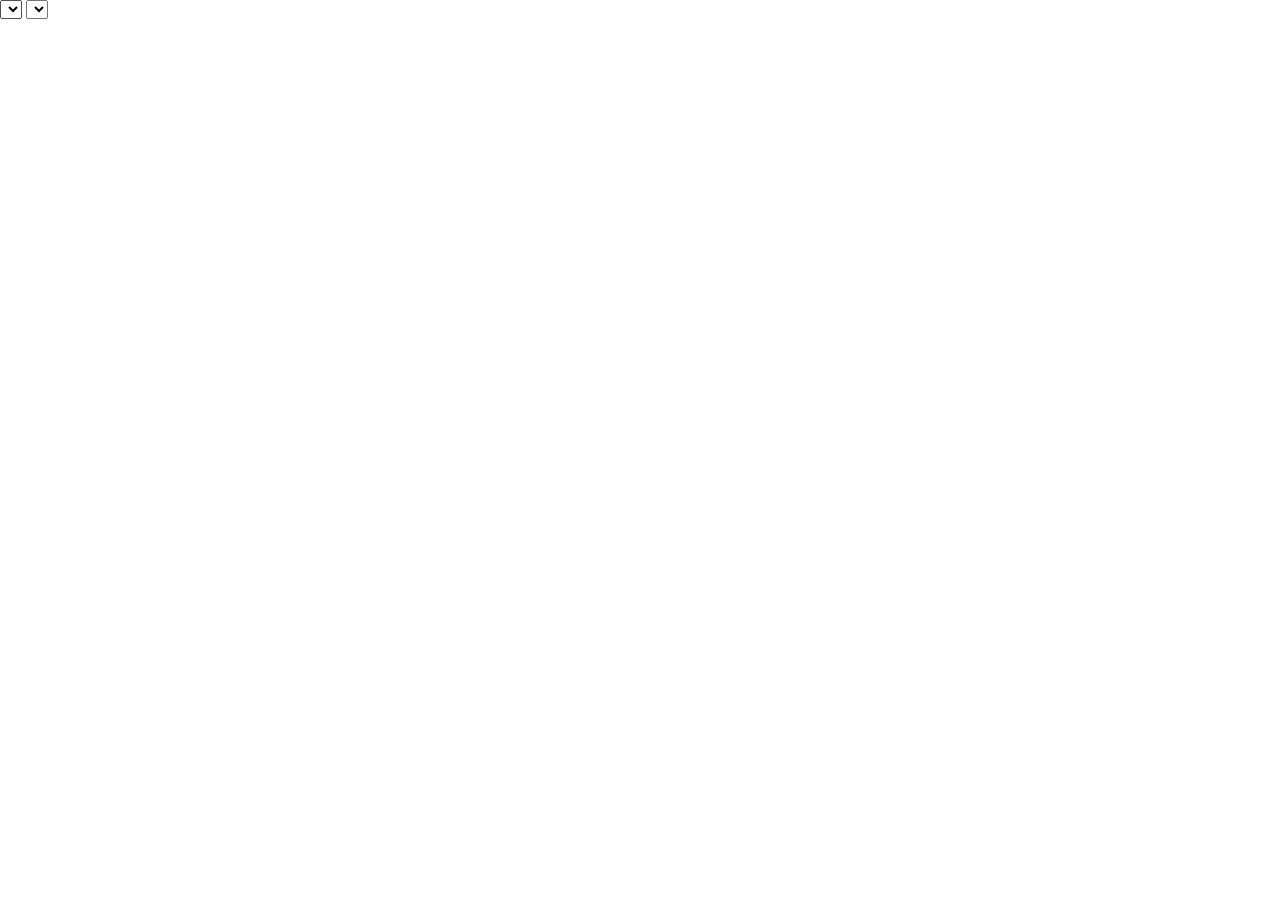
==== index.html @ c5dd129d "Initial commit" ====
<!DOCTYPE html>
<html lang="en">
  <head>
    <meta charset="utf-8">

    <title>Optimal Trees for Morbidity and Mortality</title>

    <link rel="stylesheet" href="main.css">
  </head>

  <body>
    <div id="select-container">
      <select id="morb"></select>
      <select id="extra-vars"></select>
    </div>

    <script
      src="https://code.jquery.com/jquery-3.2.1.min.js"
      integrity="sha256-hwg4gsxgFZhOsEEamdOYGBf13FyQuiTwlAQgxVSNgt4="
      crossorigin="anonymous"></script>
    <script src="http://d3js.org/d3.v3.min.js"></script>

    <script src="trees.js"></script>

    <script>
      var trees;
      $.getJSON('trees/index.json', function(json){ //get data from file
        trees = json;

        var morbselect = $('#morb');
        var extravarsselect = $('#extra-vars');


        extravarsselect.change(function() {
          var morb = morbselect.val();
          var vartype = extravarsselect.val();
          var treename = morb + '_' + vartype + '.json';
          loadtree('trees/' + treename);
        });

        morbselect.change(function() {
          var morb = morbselect.val();
          extravarsselect.find('option').remove().end();
          var morbvars = trees[morb];
          for (var i = 0; i < morbvars.length; i++) {
            extravarsselect.append('<option>' + morbvars[i] + '</option>');
          }
          extravarsselect.trigger('change');
        });
        for (morb in trees) {
          if (trees.hasOwnProperty(morb)) {
            morbselect.append('<option>' + morb + '</option>');
          }
        }
        morbselect.val(morb);
        morbselect.trigger('change');
      });
    </script>


  </body>
</html>
---- main.css ----
.node circle {
  fill: #fff;
  stroke: steelblue;
  stroke-width: 3px;
}

.node rect {
  fill: #fff;
  stroke: steelblue;
  stroke-width: 2px;
  cursor: pointer;
}

.node text {
  font: 12px sans-serif;
}

.node text.node-title {
  pointer-events: none;
}

.link path{
  fill: none;
  stroke: #ccc;
  stroke-width: 2px;
}

div.tooltip {
  position: absolute;
  text-align: center;
  padding: 2px;
  font: 12px sans-serif;
  background: lightsteelblue;
  border: 1px solid steelblue;
  border-radius: 8px;
  pointer-events: none;
}

div.tooltip th {
  padding: 3px;
}

#select-container {
  position: absolute;
  top: 0px;
  left: 0px;
}
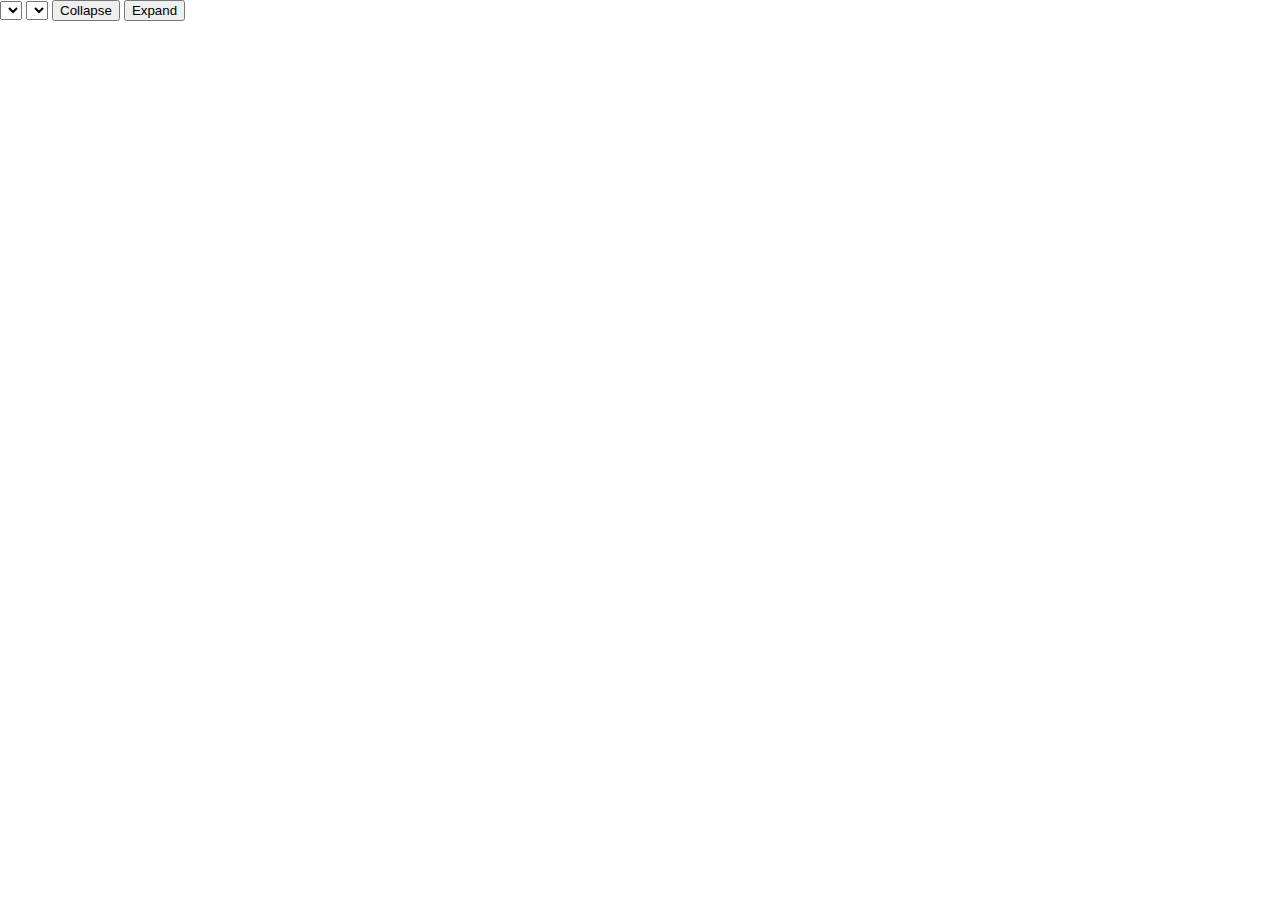
==== commit b78ff4ed: "Add expand/collapse" ====
--- a/index.html
+++ b/index.html
@@ -12,6 +12,8 @@
     <div id="select-container">
       <select id="morb"></select>
       <select id="extra-vars"></select>
+      <button id="collapse">Collapse</button>
+      <button id="expand">Expand</button>
     </div>
 
     <script
@@ -55,6 +57,10 @@
         morbselect.val(morb);
         morbselect.trigger('change');
       });
+
+      $('#collapse').click(collapseTree)
+
+      $('#expand').click(expandTree)
     </script>
 
 
--- a/main.css
+++ b/main.css
@@ -1,13 +1,13 @@
 .node circle {
   fill: #fff;
-  stroke: steelblue;
-  stroke-width: 3px;
+  stroke: #888;
+  stroke-width: 1px;
 }
 
 .node rect {
   fill: #fff;
-  stroke: steelblue;
-  stroke-width: 2px;
+  stroke: #444;
+  stroke-width: 1px;
   cursor: pointer;
 }
 
